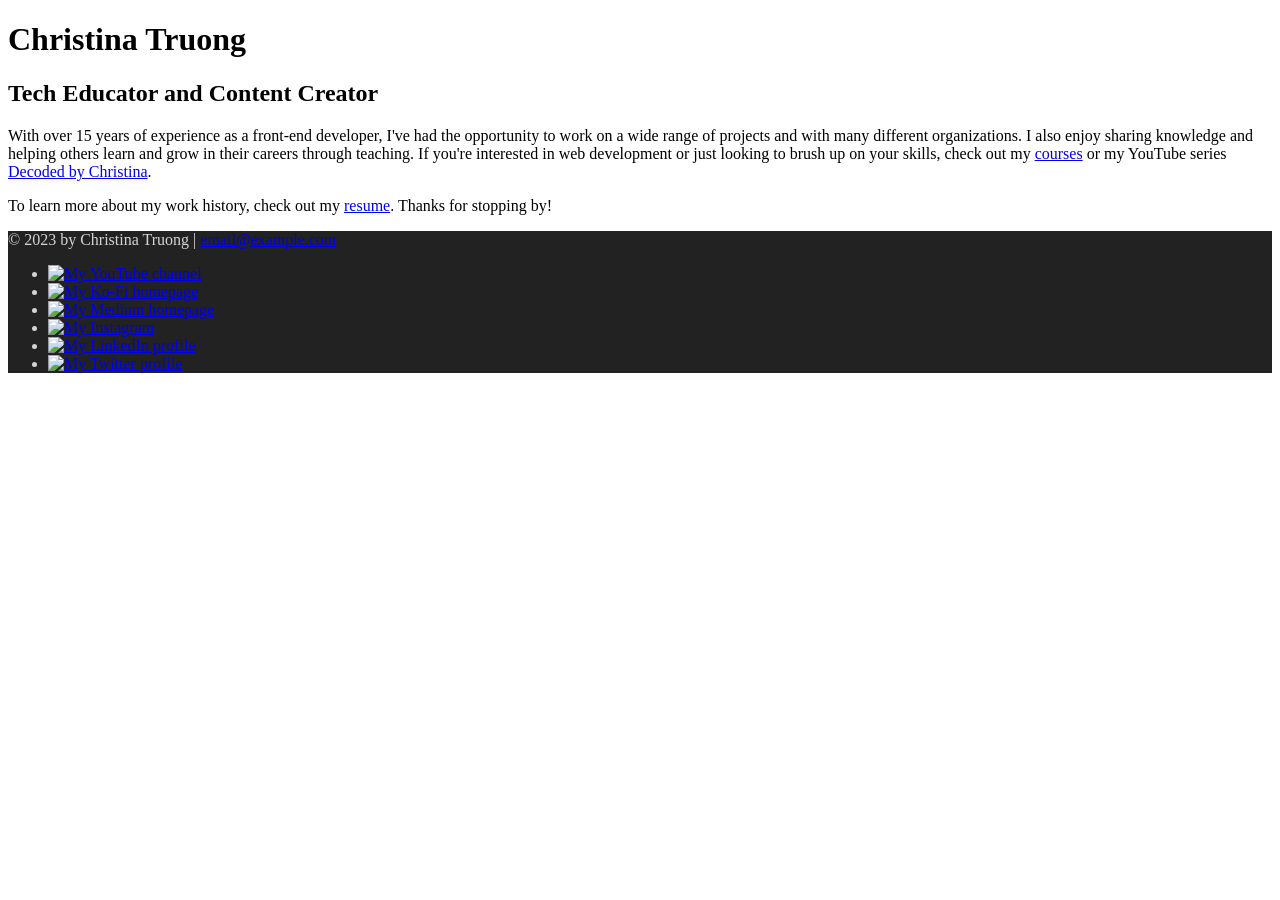
==== index.html @ 0c9c3820 "Add space after .home" ====
<!DOCTYPE html>
<html lang="en">
  <head>
    <meta charset="UTF-8">
    <meta name="viewport" content="width=device-width, initial-scale=1.0">
    <title>Christina Truong, Tech Educator and Content Creator</title>
    <link rel="stylesheet" href="css/styles.css">
  </head>
  <body class="home">
    <!-- //  INTRO  // -->
              <div class="content-wrapper">

              
                <header>
                  <!-- Start content edits below this line. -->
                  <h1>Christina Truong</h1>
                  <h2>Tech Educator and Content Creator</h2>

                  <!-- End content edits here. -->
                </header>

                <!-- //  ABOUT ME  // -->
                <main>
                  <p>With over 15 years of experience as a front-end developer, I've had the opportunity to work on a wide range of projects and with many different organizations. I also enjoy sharing knowledge and helping others learn and grow in their careers through teaching. If you're interested in web development or just looking to brush up on your skills, check out my <a href="https://christinatruong.com/courses/" target="_blank">courses</a> or my YouTube series <a href="https://www.youtube.com/@madebychristina" target="_blank">Decoded by Christina</a>.</p>

                  <p>To learn more about my work history, check out my <a href="resume.html"> resume</a>. Thanks for stopping by!</p>
                </main>
            </div>
    <!-- //  FOOTER INFO, SOCIAL MEDIA  // -->
    <footer>
      <p>© 2023 by Christina Truong |  <a href="mailto:email@example.com">email@example.com</a></p>

      <ul>
        <li>
          <a href="https://www.youtube.com/@madebychristina" target="_blank"><img src="images/icon-logo-youtube.png" alt="My YouTube channel"></a>
        </li>
        <li>
          <a href="https://ko-fi.com/christinatruong" target="_blank"><img src="images/icon-logo-ko-fi.png" alt="My Ko-Fi homepage"></a>
        </li>
        <li>
          <a href="https://medium.com/@christinatruong" target="_blank"><img src="images/icon-logo-medium.png" alt="My Medium homepage"></a>
        </li>
        <li>
          <a href="https://www.instagram.com/christina.is.online/" target="_blank"><img src="images/icon-logo-instagram.png" alt="My Instagram"></a>
        </li>
        <li>
          <a href="https://ca.linkedin.com/in/christinatruong" target="_blank"><img src="images/icon-logo-linkedin.png" alt="My LinkedIn profile"></a>
        </li>
        <li>
          <a href="https://twitter.com/christinatruong" target="_blank"><img src="images/icon-logo-twitter.png" alt="My Twitter profile"></a>
        </li>
      </ul>
    </footer>
  </body>
</html>
---- css/styles.css ----
/*
COLOR PALETTE

Dark green    #3c8453
Sandy beige   #bcaa96
Dark gray     #222222
Light gray    #d3d4d6
Off-white     #f6f6f6
*/

/* GLOBAL STYLES 
------------------------------------*/
body {
    background: #f6f6f6; 
}


/* HOME
------------------------------------*/
.home {
  background: url(../images//bg-home-office-studio.jpg) no-repeat;
  background-size: cover;
}
.home .content-wrapper {
    background: rgb(255 255 255 / 0.9);
}

/* RESUME
------------------------------------*/

/* Profile
------------------------------------*/

/* Projects
------------------------------------*/

/* Work Experience
------------------------------------*/

/* Education
------------------------------------*/


/* FOOTER
------------------------------------*/
footer {
    background: #222;
    color:#d3d4d6; 
}
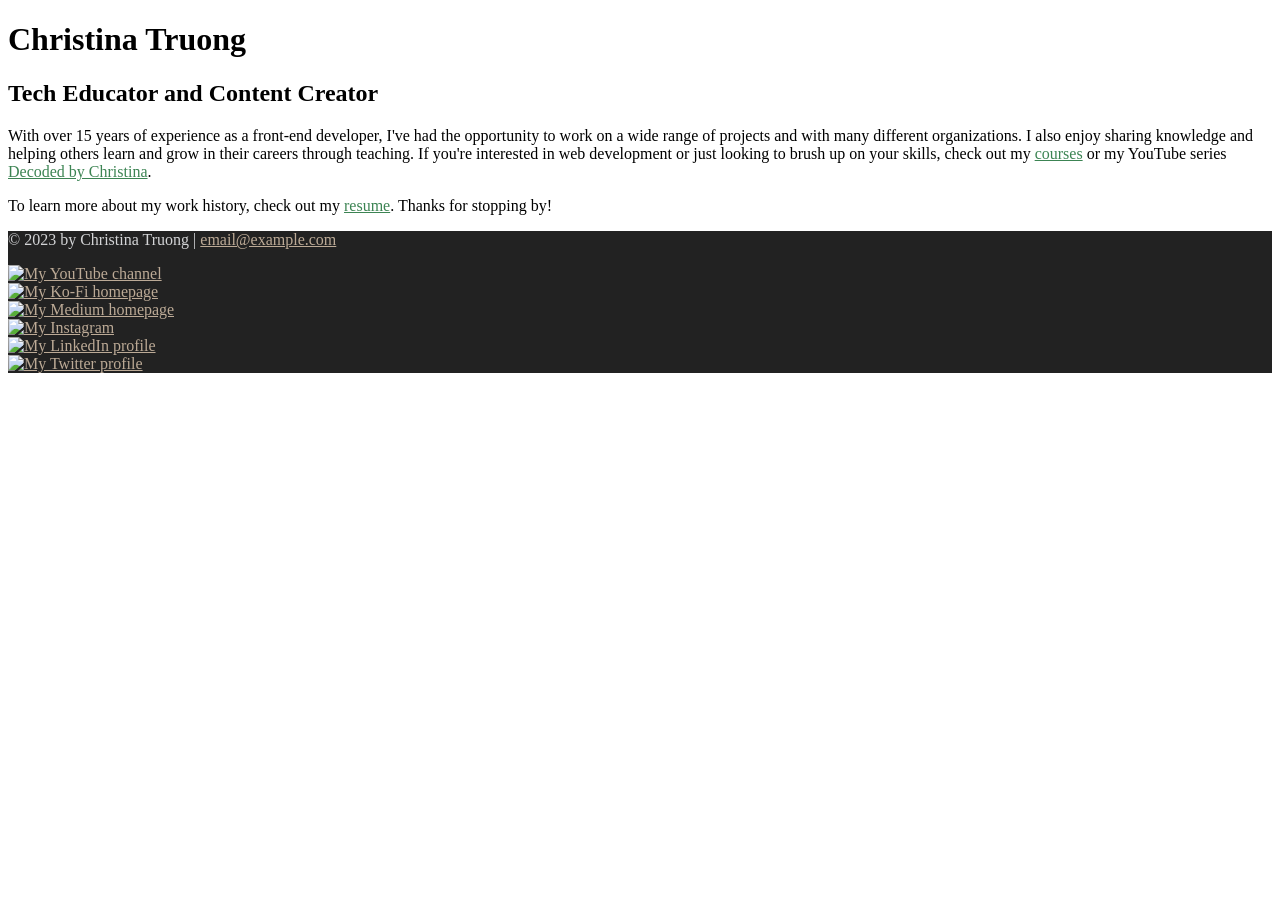
==== commit 491cb6c0: "Footer box sizing" ====
--- a/index.html
+++ b/index.html
@@ -8,29 +8,27 @@
   </head>
   <body class="home">
     <!-- //  INTRO  // -->
-              <div class="content-wrapper">
+   <div class="content-wrapper">
+     <header>
+       <!-- Start content edits below this line. -->
+         <h1>Christina Truong</h1>
+         <h2>Tech Educator and Content Creator</h2>
 
-              
-                <header>
-                  <!-- Start content edits below this line. -->
-                  <h1>Christina Truong</h1>
-                  <h2>Tech Educator and Content Creator</h2>
+       <!-- End content edits here. -->
+     </header>
 
-                  <!-- End content edits here. -->
-                </header>
-
-                <!-- //  ABOUT ME  // -->
-                <main>
+     <!-- //  ABOUT ME  // -->
+     <main>
                   <p>With over 15 years of experience as a front-end developer, I've had the opportunity to work on a wide range of projects and with many different organizations. I also enjoy sharing knowledge and helping others learn and grow in their careers through teaching. If you're interested in web development or just looking to brush up on your skills, check out my <a href="https://christinatruong.com/courses/" target="_blank">courses</a> or my YouTube series <a href="https://www.youtube.com/@madebychristina" target="_blank">Decoded by Christina</a>.</p>
 
                   <p>To learn more about my work history, check out my <a href="resume.html"> resume</a>. Thanks for stopping by!</p>
-                </main>
-            </div>
+     </main>
+   </div>
     <!-- //  FOOTER INFO, SOCIAL MEDIA  // -->
     <footer>
       <p>© 2023 by Christina Truong |  <a href="mailto:email@example.com">email@example.com</a></p>
 
-      <ul>
+      <ul class="socials">
         <li>
           <a href="https://www.youtube.com/@madebychristina" target="_blank"><img src="images/icon-logo-youtube.png" alt="My YouTube channel"></a>
         </li>
--- a/css/styles.css
+++ b/css/styles.css
@@ -10,8 +10,35 @@
 
 /* GLOBAL STYLES 
 ------------------------------------*/
+html {
+    box-sizing: border-box;
+}
+*, *:before, *:after{
+    box-sizing: inherit;
+}
+
 body {
     background: #f6f6f6; 
+}
+
+/* links */
+a {
+    color: #3c8453;
+}
+a:hover {
+    color: #bcaa96;
+    text-decoration: none;
+}
+footer a {
+    color: #bcaa96;
+}
+footer a:hover {
+    color: #3c8453;
+}
+.btn {
+    background: #3c8453;
+    color: #f6f6f6;
+    text-decoration: none;
 }
 
 
@@ -46,4 +73,8 @@
 footer {
     background: #222;
     color:#d3d4d6; 
+}
+.socials {
+    list-style-type: none;
+    padding: 0;
 }
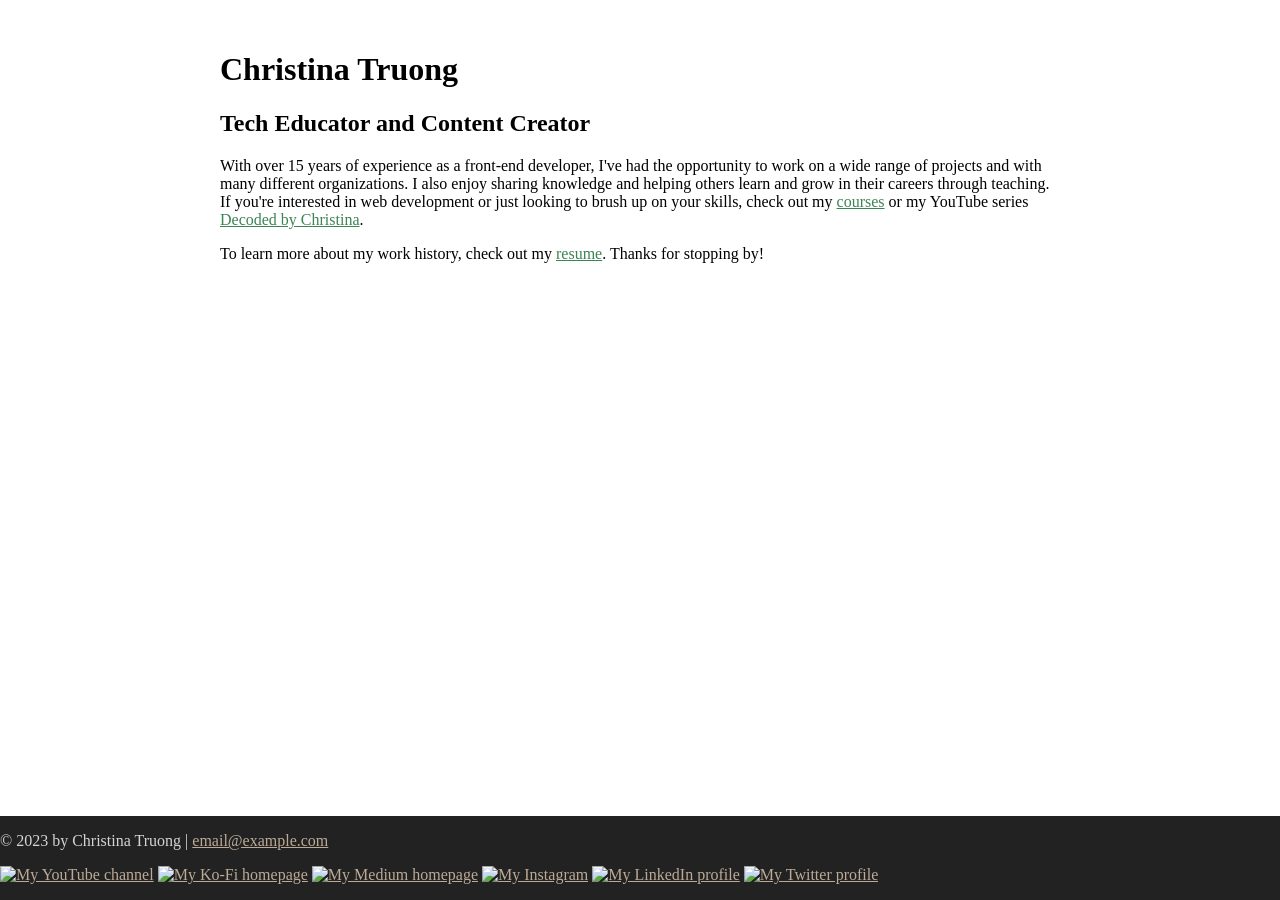
==== commit b43ebca9: "Add class for background" ====
--- a/index.html
+++ b/index.html
@@ -9,6 +9,7 @@
   <body class="home">
     <!-- //  INTRO  // -->
    <div class="content-wrapper">
+    <div class="content-bg">
      <header>
        <!-- Start content edits below this line. -->
          <h1>Christina Truong</h1>
@@ -23,6 +24,7 @@
 
                   <p>To learn more about my work history, check out my <a href="resume.html"> resume</a>. Thanks for stopping by!</p>
      </main>
+    </div>
    </div>
     <!-- //  FOOTER INFO, SOCIAL MEDIA  // -->
     <footer>
--- a/css/styles.css
+++ b/css/styles.css
@@ -16,9 +16,12 @@
 *, *:before, *:after{
     box-sizing: inherit;
 }
-
+html, body {
+    height: 100%;
+}
 body {
     background: #f6f6f6; 
+    margin: 0;
 }
 
 /* links */
@@ -41,23 +44,57 @@
     text-decoration: none;
 }
 
+.content-wrapper {
+    margin: 0 auto;
+    padding: 30px;
+    max-width: 900px;
+}
 
 /* HOME
 ------------------------------------*/
 .home {
   background: url(../images//bg-home-office-studio.jpg) no-repeat;
   background-size: cover;
+  display: flex;
+  flex-direction: column;
 }
 .home .content-wrapper {
     background: rgb(255 255 255 / 0.9);
+    flex: 1 0 auto;
 }
 
 /* RESUME
 ------------------------------------*/
+.resume header::before {
+background: url(../images//bg-home-office-studio.jpg) center;
+background-size: cover;
+content: "";
+display: block;
+height: 375px;
+}
+.resume-section {
+    margin-bottom: 50px;
+}
+.resume-section h2 {
+    border-bottom: 2px dashed #d3d4d6;
+}
+.download-link {
+    position: fixed;
+    top: 5px;
+    left: 5px;
+}
 
 /* Profile
 ------------------------------------*/
-
+.project-item {
+    display: flow-root;
+    margin: 30px 0;
+}
+.project-item img {
+    width: 300px;
+    float: left;
+    margin-right: 20px;
+}
 /* Projects
 ------------------------------------*/
 
@@ -77,4 +114,10 @@
 .socials {
     list-style-type: none;
     padding: 0;
+}
+.socials li {
+    display: inline-block;
+}
+.socials img {
+    width: 32px;
 }
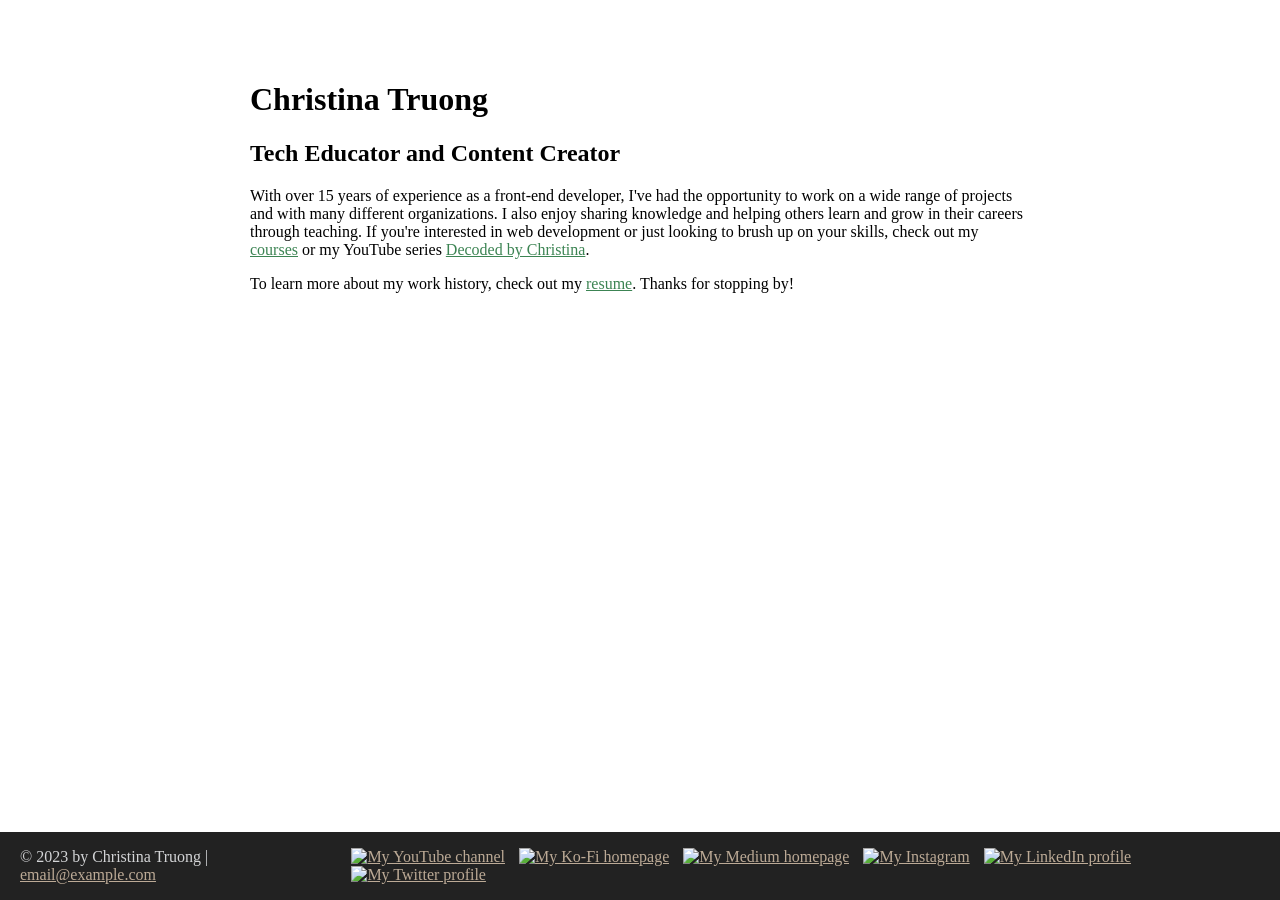
==== commit 939afcf5: "Google font web link" ====
--- a/index.html
+++ b/index.html
@@ -4,6 +4,9 @@
     <meta charset="UTF-8">
     <meta name="viewport" content="width=device-width, initial-scale=1.0">
     <title>Christina Truong, Tech Educator and Content Creator</title>
+    <link rel="preconnect" href="https://fonts.googleapis.com">
+<link rel="preconnect" href="https://fonts.gstatic.com" crossorigin>
+<link href="https://fonts.googleapis.com/css2?family=Caveat&family=Open+Sans&display=swap" rel="stylesheet">
     <link rel="stylesheet" href="css/styles.css">
   </head>
   <body class="home">
--- a/css/styles.css
+++ b/css/styles.css
@@ -59,8 +59,11 @@
   flex-direction: column;
 }
 .home .content-wrapper {
+       flex: 1 0 auto;
+}
+.content-bg {
     background: rgb(255 255 255 / 0.9);
-    flex: 1 0 auto;
+    padding: 30px;
 }
 
 /* RESUME
@@ -100,6 +103,11 @@
 
 /* Work Experience
 ------------------------------------*/
+.work-item {
+    display: grid;
+    grid-template-columns: 300px 1fr;
+    column-gap: 20px;
+}
 
 /* Education
 ------------------------------------*/
@@ -109,7 +117,10 @@
 ------------------------------------*/
 footer {
     background: #222;
-    color:#d3d4d6; 
+    color:#d3d4d6;
+    display: flex; 
+    justify-content: space-between;
+    padding: 0 20px;
 }
 .socials {
     list-style-type: none;
@@ -117,7 +128,11 @@
 }
 .socials li {
     display: inline-block;
+    margin-left: 10px;
 }
 .socials img {
     width: 32px;
+}
+.socials img:hover {
+    opacity: 0.5;
 }
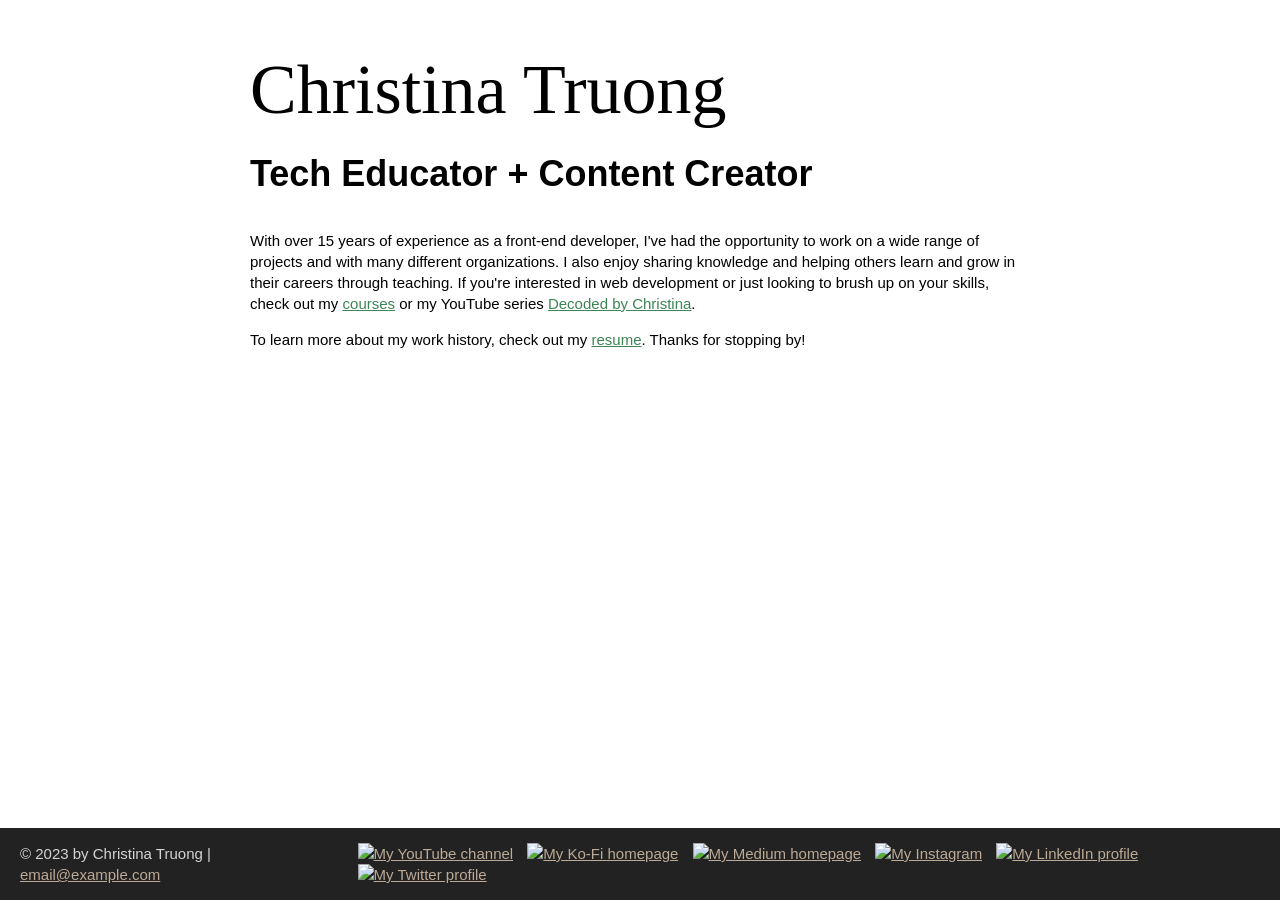
==== commit 2be5e8dc: "Alter header" ====
--- a/index.html
+++ b/index.html
@@ -16,7 +16,7 @@
      <header>
        <!-- Start content edits below this line. -->
          <h1>Christina Truong</h1>
-         <h2>Tech Educator and Content Creator</h2>
+         <h2>Tech Educator + Content Creator</h2>
 
        <!-- End content edits here. -->
      </header>
--- a/css/styles.css
+++ b/css/styles.css
@@ -12,18 +12,37 @@
 ------------------------------------*/
 html {
     box-sizing: border-box;
+    font-size: 62.5%;
 }
 *, *:before, *:after{
     box-sizing: inherit;
-}
+    }
+
 html, body {
     height: 100%;
 }
 body {
     background: #f6f6f6; 
     margin: 0;
-}
-
+    font-family: "Open Sans", sans-serif;
+    font-size: 1.5rem;
+    line-height: 1.4;
+}
+h1, h1, h3 {
+ font-family: "Caveat", cursive;
+ font-weight: 400;
+ margin: 0;
+}
+h1 {
+    font-size: 7rem;
+    line-height: 0.85;
+}
+h2 {
+    font-size: 3.6rem;
+}
+h3 {
+    font-size: 2.4rem;
+}
 /* links */
 a {
     color: #3c8453;
@@ -42,6 +61,13 @@
     background: #3c8453;
     color: #f6f6f6;
     text-decoration: none;
+    text-transform: uppercase;
+    font-size: 1.2rem;
+    display: inline-block;
+    padding: 7px;
+    letter-spacing: 0.1em;
+    line-height: 1;
+    border-radius: 4px;
 }
 
 .content-wrapper {
@@ -85,21 +111,58 @@
     position: fixed;
     top: 5px;
     left: 5px;
-}
-
-/* Profile
+    font-size: 1.5rem;
+}
+@media screen and (max-width: 1200px) {
+    .download-link {
+        position: absolute;
+    }
+}
+@media screen and (max-width: 500px) {
+    .resume header::before {
+        height: 200px;
+    }
+    h1 {
+        font-size: 5rem;
+    }
+    h2 {
+        font-size: 2.6rem;
+    }
+}
+
+/* Projects
 ------------------------------------*/
 .project-item {
-    display: flow-root;
-    margin: 30px 0;
+        margin: 30px 0;
 }
 .project-item img {
     width: 300px;
+    }
+@media screen and (min-width: 860px) {
+   .project-item {
+    display: flow-root;
+   }
+.project-item img {
     float: left;
     margin-right: 20px;
-}
-/* Projects
-------------------------------------*/
+} 
+}
+@media screen and (min-width: 650px) and (max-width: 859px) {
+.project-wrapper {
+    display: grid;
+    grid-template-columns: repeat(2, 1fr);
+    column-gap: 20px;
+}
+.project-item img {
+    width: 100%;
+}
+}
+@media screen and (max-width:500px) {
+    .project-item img {
+        width: 100%;
+        margin-bottom: 10px;
+    }
+}
 
 /* Work Experience
 ------------------------------------*/
@@ -107,10 +170,29 @@
     display: grid;
     grid-template-columns: 300px 1fr;
     column-gap: 20px;
-}
-
+    margin: 30px 0;
+}
+.work-details {
+margin: 0;
+}
+.work-summary p:first-child {
+    margin-top: 0;
+}
+@media screen and (min-width:860px) {
+    .work-item {
+        display: grid;
+        grid-template-columns: 300px 1fr;
+        column-gap: 20px;
+    }
+}
 /* Education
 ------------------------------------*/
+.education-item {
+    margin: 30px 0;
+}
+.education-item p {
+    margin: 0;
+}
 
 
 /* FOOTER
